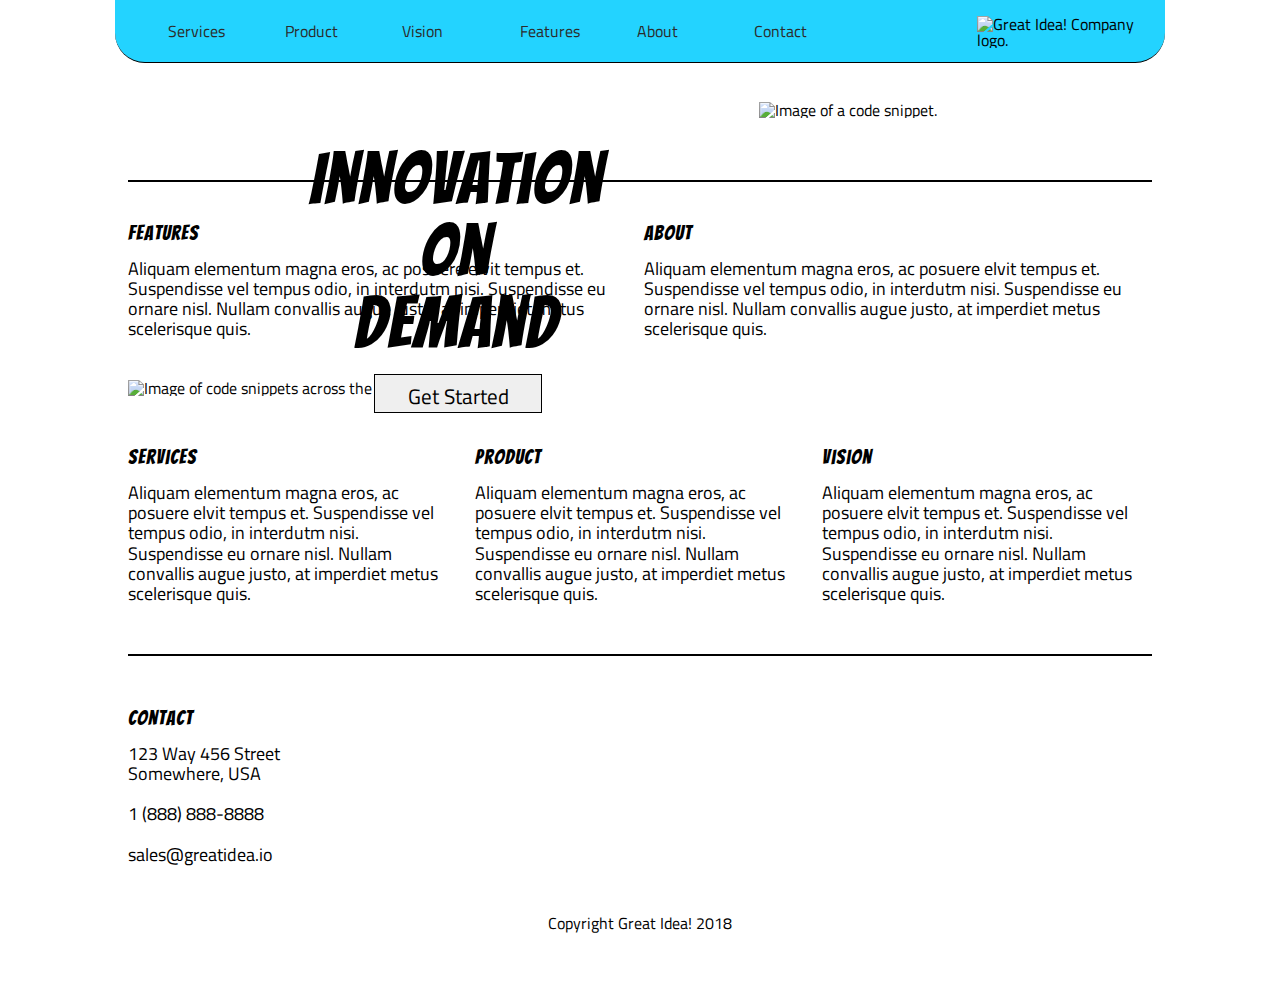
==== great-idea/index.html @ a69fb468 "Copied the code from yesterday into the html and css files and linked the services.html to index.htm" ====
<!doctype html>

<html lang="en">
<head>
  <meta charset="utf-8">

  <title>Great Idea!</title>

  <link href="https://fonts.googleapis.com/css?family=Bangers|Titillium+Web" rel="stylesheet">
  <link rel="stylesheet" href="css/normalize.css">
  <link rel="stylesheet" href="css/index.css">

  <!--[if lt IE 9]>
    <script src="https://cdnjs.cloudflare.com/ajax/libs/html5shiv/3.7.3/html5shiv.js"></script>
  <![endif]-->
</head>

  <body>
    <!-- Copy and paste your HTML from the first UI project here -->

      <!-- this is for the nav -->
    <div class='navbar'>   
      <div class='nav'>
        <nav>
          <a href='services.html'>Services</a>
          <a href='#product'>Product</a>
          <a href='#vision'>Vision</a>
          <a href='#features'>Features</a>
          <a href='#about'>About</a>
          <a href='#contact'>Contact</a>
        </nav>
        <div class='img'>
          <img class="logo" src="img/logo.png" alt="Great Idea! Company logo.">
        </div>
      </div>
    </div>

<!-- this is for the header -->
    <header>
      <div class='header'>
        <div class='header-text'>
          <h1>
            Innovation <br>
            On <br>
            Demand
          </h1>

          <button>
            <p>Get Started</p>
          </button>
        </div>
        <div class='header-img'>
          <img src="img/header-img.png" alt="Image of a code snippet.">
        </div>
      </div>
    </header>

<!-- this is for the first line separating the page -->
    <div class='lines'>
      <hr>
    </div>

<!-- this is for the first content section -->
    <section class='top-content'>
      <div id='features'>
        <h2>Features</h2>
        <p> Aliquam elementum magna eros, ac posuere elvit tempus et. Suspendisse vel tempus odio, in interdutm nisi. Suspendisse eu ornare nisl. Nullam convallis augue justo, at imperdiet metus scelerisque quis. </p>
      </div>

      <div id='about'>
        <h2>About</h2>
        <p> Aliquam elementum magna eros, ac posuere elvit tempus et. Suspendisse vel tempus odio, in interdutm nisi. Suspendisse eu ornare nisl. Nullam convallis augue justo, at imperdiet metus scelerisque quis. </p>
      </div>
    </section>

<!-- this is for the image section -->
    <section class='middle-image'>
      <img class="middle-img" src="img/mid-page-accent.jpg" alt="Image of code snippets across the screen">
    </section>
 
<!-- this is for the second content section -->
    <section class='more-content'>
      <div id='services'>
        <h2>Services</h2>
        <p> Aliquam elementum magna eros, ac posuere elvit tempus et. Suspendisse vel tempus odio, in interdutm nisi. Suspendisse eu ornare nisl. Nullam convallis augue justo, at imperdiet metus scelerisque quis. </p>
      </div>
    
      <div id='product'>
        <h2>Product</h2>
        <p> Aliquam elementum magna eros, ac posuere elvit tempus et. Suspendisse vel tempus odio, in interdutm nisi. Suspendisse eu ornare nisl. Nullam convallis augue justo, at imperdiet metus scelerisque quis. </p>
      </div>
    
      <div id='vision'>
        <h2>Vision</h2>
        <p> Aliquam elementum magna eros, ac posuere elvit tempus et. Suspendisse vel tempus odio, in interdutm nisi. Suspendisse eu ornare nisl. Nullam convallis augue justo, at imperdiet metus scelerisque quis. </p>
      </div>
    </section>

<!-- this is for the second line separating the page -->
    <div class='lines'>
      <hr>
    </div>
  
<!-- this is for the contact section -->
    <section id='contact'>
      <h2>Contact</h2>
      <p>
        123 Way 456 Street <br>
        Somewhere, USA <br>
        <br>
        1 (888) 888-8888 <br>
        <br>
        sales@greatidea.io
      </p>
    </section>
  
<!-- this is for the footer -->
    <footer>
      <p>Copyright Great Idea! 2018</p>
    </footer>
    
  </body>
</html>
---- great-idea/css/index.css ----
/* http://meyerweb.com/eric/tools/css/reset/ 
   v2.0 | 20110126
   License: none (public domain)
*/

html, body, div, span, applet, object, iframe,
h1, h2, h3, h4, h5, h6, p, blockquote, pre,
a, abbr, acronym, address, big, cite, code,
del, dfn, em, img, ins, kbd, q, s, samp,
small, strike, strong, sub, sup, tt, var,
b, u, i, center,
dl, dt, dd, ol, ul, li,
fieldset, form, label, legend,
table, caption, tbody, tfoot, thead, tr, th, td,
article, aside, canvas, details, embed, 
figure, figcaption, footer, header, hgroup, 
menu, nav, output, ruby, section, summary,
time, mark, audio, video {
	margin: 0;
	padding: 0;
	border: 0;
	font-size: 100%;
	font: inherit;
	vertical-align: baseline;
}
/* HTML5 display-role reset for older browsers */
article, aside, details, figcaption, figure, 
footer, header, hgroup, menu, nav, section {
	display: block;
}
body {
	line-height: 1;
}
ol, ul {
	list-style: none;
}
blockquote, q {
	quotes: none;
}
blockquote:before, blockquote:after,
q:before, q:after {
	content: '';
	content: none;
}
table {
	border-collapse: collapse;
	border-spacing: 0;
}

/* Set every element's box-sizing to border-box */
* {
    box-sizing: border-box;
}

html, body {
    height: 100%;
    font-family: 'Titillium Web', sans-serif;
}

h1, h2, h3, h4, h5 {
    font-family: 'Bangers', cursive;
    letter-spacing: 1px;
    margin-bottom: 15px;
}

/* Copy and paste your work from yesterday here and start to refactor into flexbox */

/*----------------- UNIVERSAL ----------------------*/

body {
	margin: 0 10%
}

h2 {
	font-size: 125%;
}

p {
	font-size: 115%;
	line-height: 1.1;
}

/*----------------- MAIN NAV ----------------------*/
.navbar {
	overflow: hidden;
	background-color: #23d3ff;
	position: fixed;
	top: 0;
	width: 82%;
	height: 7%;
	border-bottom: 1px solid black;
	border-bottom-left-radius: 30px;
	border-bottom-right-radius: 30px;
	z-index: 1;
	margin-left: -1%;
}

.nav {
	margin: .5% 0 0 4%;
	padding: 1%;
	position: relative;
}

nav {
	display: inline-block;
	width: 75%;
	position: absolute;
	margin: .7% 0 0 0;
}

nav a {
	color: rgb(43, 43, 43);
	text-decoration: none;
	width: 15%;
	display: inline-block;
}

nav a:hover {
	color: rgb(255, 255, 255);
}

.logo {
	width: 17%;
	margin: 0 0 5% 82%; 
}

/*---------------------- HEADER ----------------------*/

header {
	margin: 10% 0 0 0;
}

.header {
	position: relative;
	width: 80%;
}

header div {
	display: inline-block;
	width: 40%;
}

header h1 {
	text-align: center;
	font-size: 450%;
}

header button {
	display: inline-block;
	text-align: center;
	font-size: 115%;
	border: 1px solid black;
	padding: 3% 10% 1%;
	margin-left: 25%;
}

.header-text {
	margin: 5% 14% 5% 20%;
	position: absolute;
}

.header-img {
	margin: 0 0 5% 77%;
}

/*---------------------- LINES ----------------------*/

.lines {
	margin: 2% 0;
}

.lines hr{
	color: black;
	border: .5px solid black;
}


/*---------------------- TOP-CONTENT ----------------------*/

.top-content {
	margin: 4% 0;
}

.top-content div {
	display: inline-block;
	width: 49%;
}

#features {
	margin-right: 1%;
}

/*---------------------- MIDDLE IMAGE ----------------------*/

.middle-image {
	margin: 0 0 2%;
}

.middle-image img {
	width: 100%;
}

/*---------------------- MORE-CONTENT ----------------------*/

.more-content {
	margin: 5% 0;
}

.more-content div {
	display: inline-block;
	width: 32%;
}

#services {
	margin-right: 1.5%;
}

#product {
	margin-right: 1.5%;
}


/*---------------------- CONTACT ----------------------*/

#contact {
	margin: 5% 0;
}

/*---------------------- FOOTER ----------------------*/

footer {
	margin: 0 0 10%;
}
footer p {
	text-align: center;
	font-size: 100%;
}
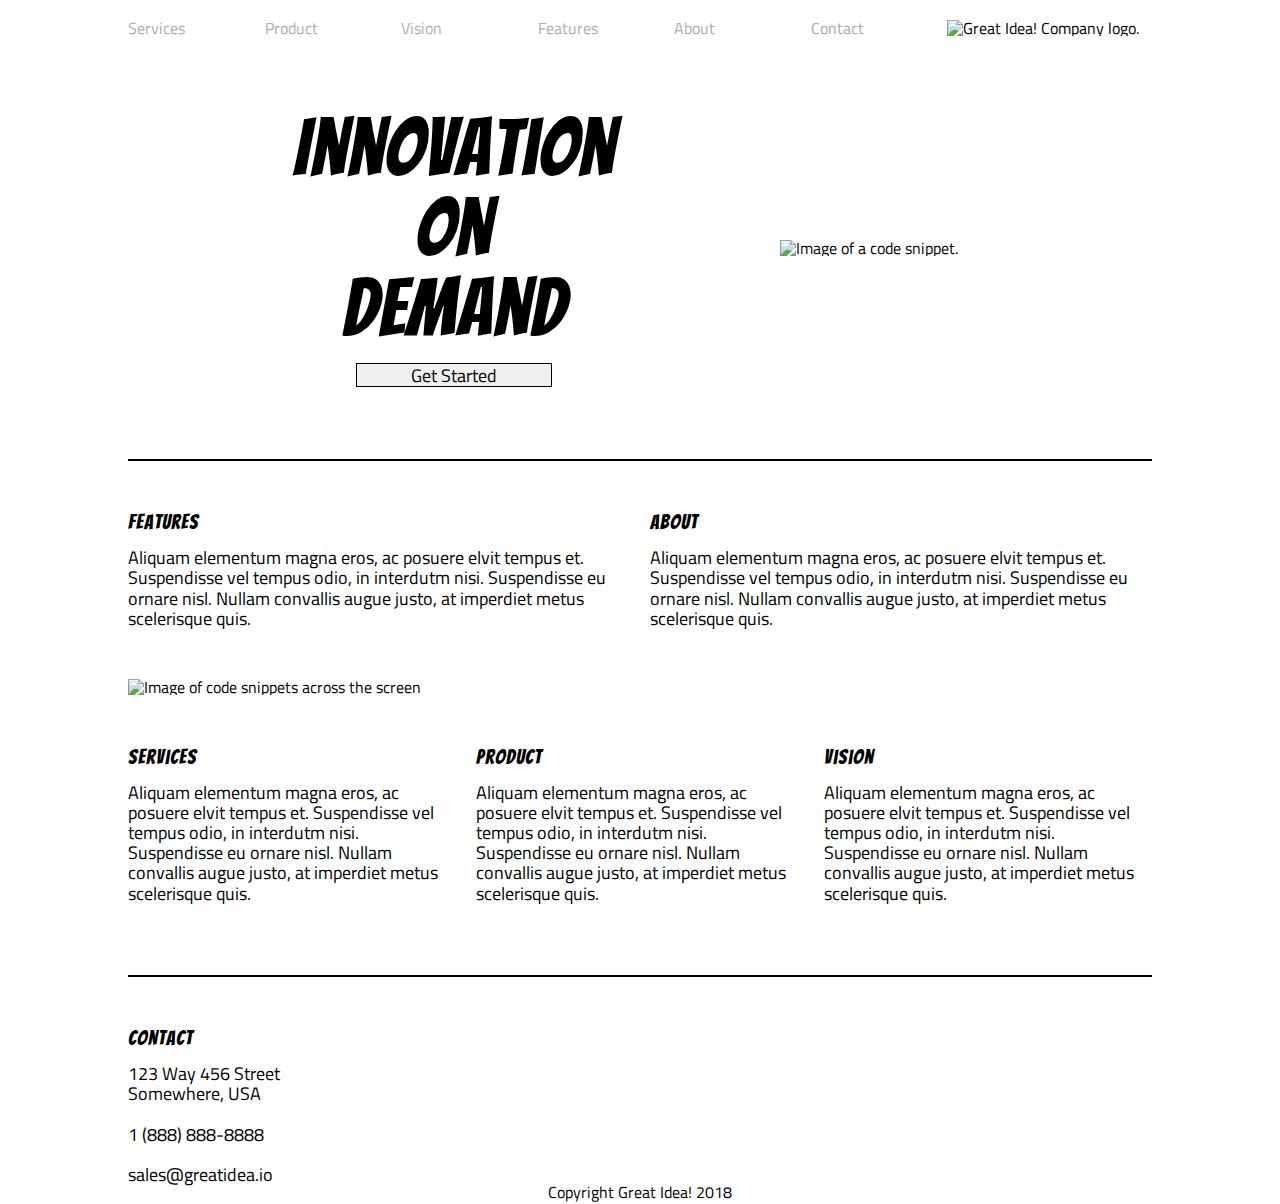
==== commit 40a2a922: "Took out the box-model and added flexbox to index.html" ====
--- a/great-idea/index.html
+++ b/great-idea/index.html
@@ -37,22 +37,21 @@
 
 <!-- this is for the header -->
     <header>
-      <div class='header'>
         <div class='header-text'>
           <h1>
             Innovation <br>
             On <br>
             Demand
           </h1>
-
-          <button>
-            <p>Get Started</p>
-          </button>
+          <div class="button">
+            <button>
+              <p>Get Started</p>
+            </button>
+          </div>
         </div>
         <div class='header-img'>
           <img src="img/header-img.png" alt="Image of a code snippet.">
         </div>
-      </div>
     </header>
 
 <!-- this is for the first line separating the page -->
--- a/great-idea/css/index.css
+++ b/great-idea/css/index.css
@@ -49,7 +49,8 @@
 
 /* Set every element's box-sizing to border-box */
 * {
-    box-sizing: border-box;
+	box-sizing: border-box;
+	
 }
 
 html, body {
@@ -66,9 +67,12 @@
 /* Copy and paste your work from yesterday here and start to refactor into flexbox */
 
 /*----------------- UNIVERSAL ----------------------*/
+* {
+	/* border: 1px solid black; */
+}
 
 body {
-	margin: 0 10%
+	margin: 0 10%;
 }
 
 h2 {
@@ -81,92 +85,88 @@
 }
 
 /*----------------- MAIN NAV ----------------------*/
-.navbar {
+/* this is for a fixed nav bar */
+/* .navbar {
 	overflow: hidden;
 	background-color: #23d3ff;
 	position: fixed;
 	top: 0;
-	width: 82%;
+	width: 82%;S
 	height: 7%;
 	border-bottom: 1px solid black;
 	border-bottom-left-radius: 30px;
 	border-bottom-right-radius: 30px;
 	z-index: 1;
 	margin-left: -1%;
-}
+} */
 
 .nav {
-	margin: .5% 0 0 4%;
-	padding: 1%;
-	position: relative;
+	display: flex;
+	margin: 2% 0 7%;
 }
 
 nav {
-	display: inline-block;
-	width: 75%;
-	position: absolute;
-	margin: .7% 0 0 0;
+	width: 80%;
+	display: flex;
+	justify-content: space-evenly;
+	align-items: center;
 }
 
 nav a {
-	color: rgb(43, 43, 43);
+	color: rgb(172, 172, 172);
 	text-decoration: none;
-	width: 15%;
-	display: inline-block;
+	width: 20%;
 }
 
 nav a:hover {
-	color: rgb(255, 255, 255);
+	color: rgb(34, 34, 34);
 }
 
 .logo {
-	width: 17%;
-	margin: 0 0 5% 82%; 
+	width: 100%;
 }
 
 /*---------------------- HEADER ----------------------*/
 
 header {
-	margin: 10% 0 0 0;
-}
-
-.header {
-	position: relative;
-	width: 80%;
-}
+	width: 100%;
+	display: flex;
+	justify-content: flex-end;
+	align-items: center;
+}
+
 
 header div {
-	display: inline-block;
 	width: 40%;
+}
+
+.header-text {
+	width: 70%;
+    display: flex;
+    flex-direction: column;
+    justify-content: center;
 }
 
 header h1 {
 	text-align: center;
-	font-size: 450%;
+	font-size: 500%;
 }
 
 header button {
-	display: inline-block;
-	text-align: center;
-	font-size: 115%;
+	font-size: 100%;
 	border: 1px solid black;
-	padding: 3% 10% 1%;
-	margin-left: 25%;
-}
-
-.header-text {
-	margin: 5% 14% 5% 20%;
-	position: absolute;
-}
-
-.header-img {
-	margin: 0 0 5% 77%;
-}
-
+	width: 30%;
+}
+
+.button {
+	display: flex;
+	justify-content: center;
+	width: 100%;
+}
 /*---------------------- LINES ----------------------*/
 
 .lines {
-	margin: 2% 0;
+	margin: 7% 0 5%;
 }
 
 .lines hr{
@@ -178,58 +178,43 @@
 /*---------------------- TOP-CONTENT ----------------------*/
 
 .top-content {
-	margin: 4% 0;
+	display: flex;
+	justify-content: space-between;
 }
 
 .top-content div {
-	display: inline-block;
 	width: 49%;
 }
 
-#features {
-	margin-right: 1%;
-}
+
 
 /*---------------------- MIDDLE IMAGE ----------------------*/
 
-.middle-image {
-	margin: 0 0 2%;
-}
-
 .middle-image img {
 	width: 100%;
+	margin: 5% 0;
 }
 
 /*---------------------- MORE-CONTENT ----------------------*/
 
 .more-content {
-	margin: 5% 0;
+	display: flex;
+	justify-content: space-between;
 }
 
 .more-content div {
-	display: inline-block;
+	
 	width: 32%;
 }
 
-#services {
-	margin-right: 1.5%;
-}
-
-#product {
-	margin-right: 1.5%;
-}
-
 
 /*---------------------- CONTACT ----------------------*/
 
-#contact {
-	margin: 5% 0;
-}
 
 /*---------------------- FOOTER ----------------------*/
 
 footer {
-	margin: 0 0 10%;
+	
 }
 footer p {
 	text-align: center;
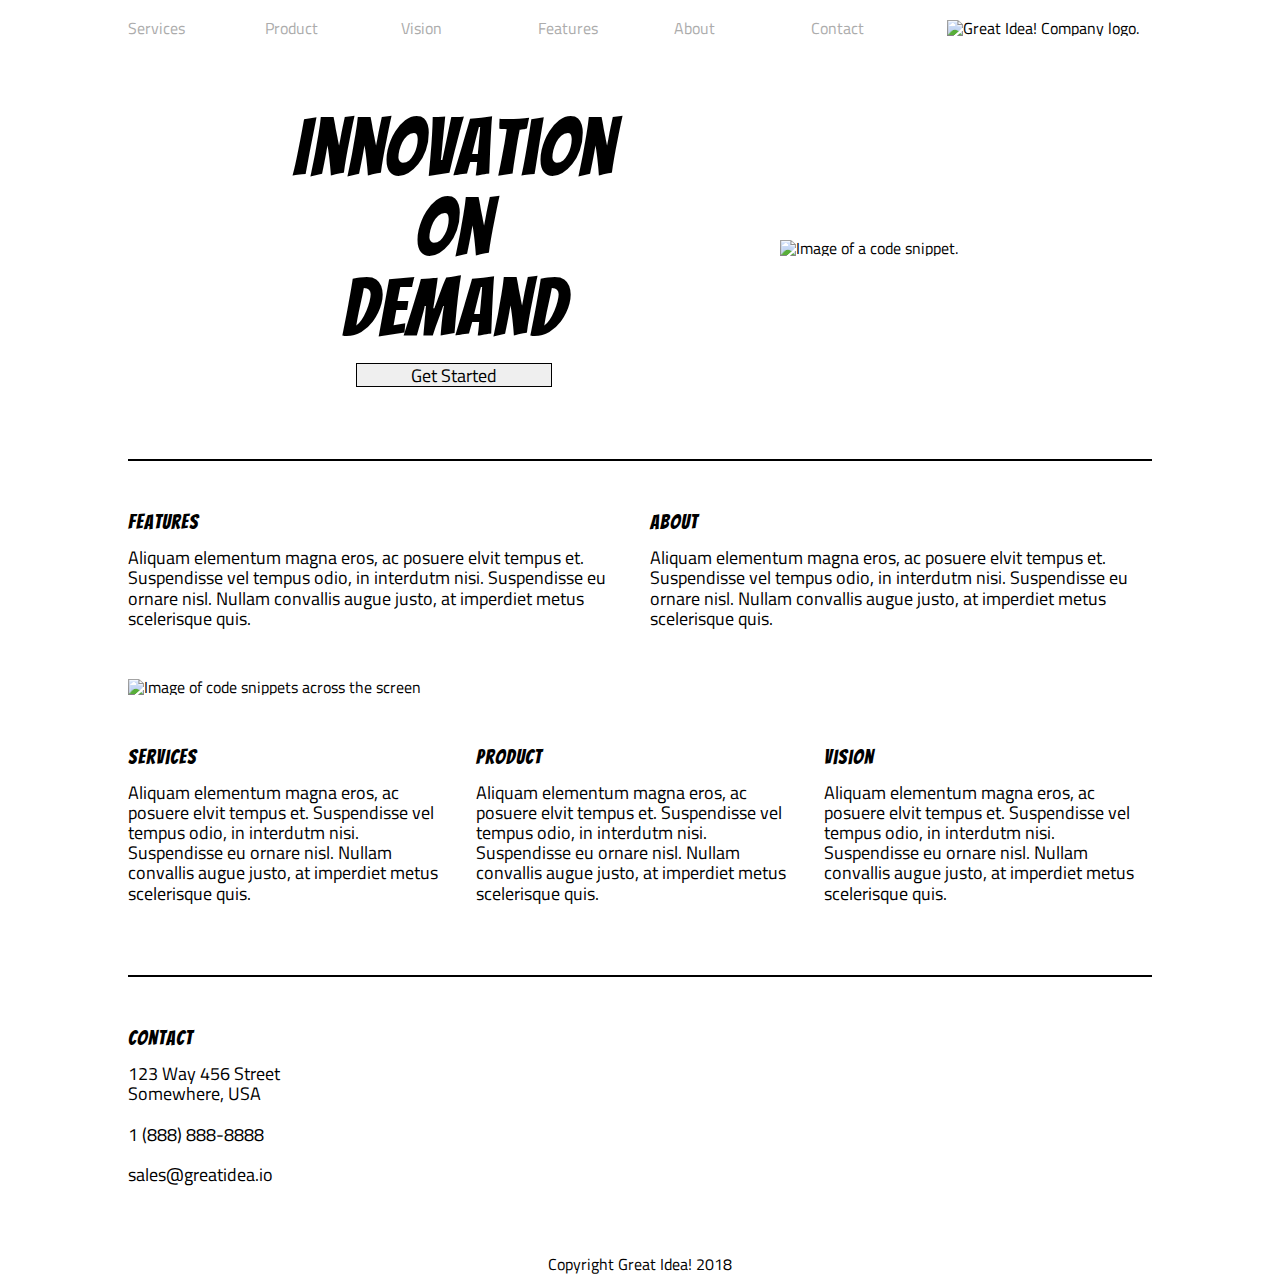
==== commit 88411b5e: "stuck on the services page. seperated the css for now, will merge back together once it works." ====
--- a/great-idea/index.html
+++ b/great-idea/index.html
@@ -38,7 +38,7 @@
 <!-- this is for the header -->
     <header>
         <div class='header-text'>
-          <h1>
+          <h1 class="index-h1">
             Innovation <br>
             On <br>
             Demand
@@ -114,7 +114,7 @@
     </section>
   
 <!-- this is for the footer -->
-    <footer>
+    <footer class="index-footer">
       <p>Copyright Great Idea! 2018</p>
     </footer>
     
--- a/great-idea/css/index.css
+++ b/great-idea/css/index.css
@@ -67,9 +67,11 @@
 /* Copy and paste your work from yesterday here and start to refactor into flexbox */
 
 /*----------------- UNIVERSAL ----------------------*/
+/* Only used to see boxes while designing. 
 * {
-	/* border: 1px solid black; */
-}
+	border: 1px solid black; 
+}
+*/
 
 body {
 	margin: 0 10%;
@@ -84,8 +86,12 @@
 	line-height: 1.1;
 }
 
-/*----------------- MAIN NAV ----------------------*/
-/* this is for a fixed nav bar */
+/*------------------------------------------------------------*/
+/*---------------------- INDEX.HTML CSS ----------------------*/
+/*------------------------------------------------------------*/
+
+/*----------------- NAV ----------------------*/
+/* this is for a fixed position nav bar */
 /* .navbar {
 	overflow: hidden;
 	background-color: #23d3ff;
@@ -101,12 +107,14 @@
 } */
 
 .nav {
+	/* for the nav bar and the logo */
 	display: flex;
 	margin: 2% 0 7%;
 }
 
 nav {
 	width: 80%;
+	/* for the nav a elements individually */
 	display: flex;
 	justify-content: space-evenly;
 	align-items: center;
@@ -130,18 +138,19 @@
 
 header {
 	width: 100%;
+	/* for both the text and the img */
 	display: flex;
 	justify-content: flex-end;
 	align-items: center;
 }
 
-
 header div {
 	width: 40%;
 }
 
 .header-text {
 	width: 70%;
+	/* for the text and the button, to get them into a column */
     display: flex;
     flex-direction: column;
     justify-content: center;
@@ -150,6 +159,13 @@
 header h1 {
 	text-align: center;
 	font-size: 500%;
+}
+
+.button {
+	/* to get the button to be sized and positioned correctly */
+	display: flex;
+	justify-content: center;
+	width: 100%;
 }
 
 header button {
@@ -158,11 +174,6 @@
 	width: 30%;
 }
 
-.button {
-	display: flex;
-	justify-content: center;
-	width: 100%;
-}
 /*---------------------- LINES ----------------------*/
 
 .lines {
@@ -174,10 +185,10 @@
 	border: .5px solid black;
 }
 
-
 /*---------------------- TOP-CONTENT ----------------------*/
 
 .top-content {
+	/* put them in a row and some spacing between (so easy to do this today) */
 	display: flex;
 	justify-content: space-between;
 }
@@ -186,8 +197,6 @@
 	width: 49%;
 }
 
-
-
 /*---------------------- MIDDLE IMAGE ----------------------*/
 
 .middle-image img {
@@ -198,25 +207,59 @@
 /*---------------------- MORE-CONTENT ----------------------*/
 
 .more-content {
+	/* all three in a row and space between */
 	display: flex;
 	justify-content: space-between;
 }
 
 .more-content div {
-	
 	width: 32%;
 }
 
-
 /*---------------------- CONTACT ----------------------*/
-
+/* no longer needed due to flex-box */
 
 /*---------------------- FOOTER ----------------------*/
 
-footer {
-	
-}
-footer p {
+.index-footer p {
 	text-align: center;
 	font-size: 100%;
-}+	margin: 7% 0 13%;
+}
+
+/*----------------------------------------------------------*/
+/*---------------------- SERVICES CSS ----------------------*/
+/*----------------------------------------------------------*/
+
+/*----------------- NAV ----------------------*/
+
+
+.nav {
+	/* for the nav bar and the logo */
+	display: flex;
+	margin: 2% 0 7%;
+}
+
+nav {
+	width: 80%;
+	/* for the nav a elements individually */
+	display: flex;
+	justify-content: space-evenly;
+	align-items: center;
+}
+
+nav a {
+	color: rgb(172, 172, 172);
+	text-decoration: none;
+	width: 20%;
+}
+
+nav a:hover {
+	color: rgb(34, 34, 34);
+}
+
+.logo {
+	width: 100%;
+}
+
+/*---------------------- BANNER IMG ----------------------*/
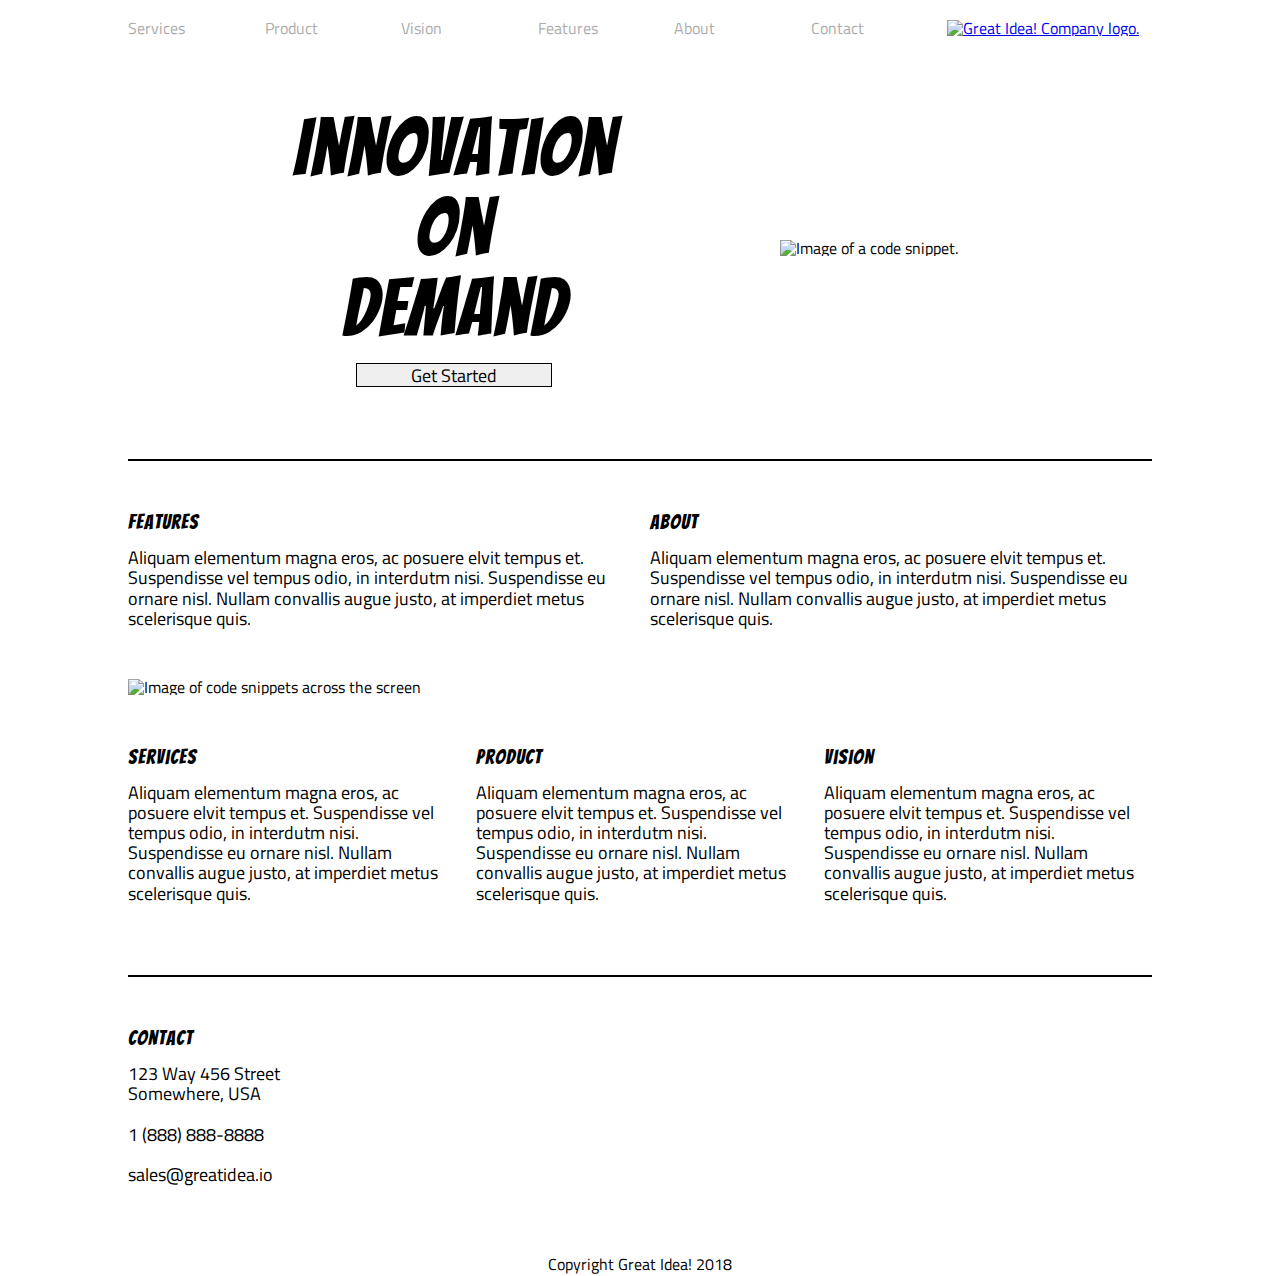
==== commit 75152ee7: "added a home button to get back to index.html by clicking the logo." ====
--- a/great-idea/index.html
+++ b/great-idea/index.html
@@ -30,7 +30,7 @@
           <a href='#contact'>Contact</a>
         </nav>
         <div class='img'>
-          <img class="logo" src="img/logo.png" alt="Great Idea! Company logo.">
+          <a href='index.html'> <img class="logo" src="img/logo.png" alt="Great Idea! Company logo."> </a>
         </div>
       </div>
     </div>
@@ -55,7 +55,7 @@
     </header>
 
 <!-- this is for the first line separating the page -->
-    <div class='lines'>
+    <div class='line'>
       <hr>
     </div>
 
@@ -96,7 +96,7 @@
     </section>
 
 <!-- this is for the second line separating the page -->
-    <div class='lines'>
+    <div class='line'>
       <hr>
     </div>
   
--- a/great-idea/css/index.css
+++ b/great-idea/css/index.css
@@ -176,11 +176,11 @@
 
 /*---------------------- LINES ----------------------*/
 
-.lines {
+.line {
 	margin: 7% 0 5%;
 }
 
-.lines hr{
+.line hr{
 	color: black;
 	border: .5px solid black;
 }
@@ -233,33 +233,121 @@
 
 /*----------------- NAV ----------------------*/
 
-
-.nav {
+.nav-services {
 	/* for the nav bar and the logo */
 	display: flex;
-	margin: 2% 0 7%;
-}
-
-nav {
-	width: 80%;
-	/* for the nav a elements individually */
-	display: flex;
-	justify-content: space-evenly;
-	align-items: center;
-}
-
-nav a {
-	color: rgb(172, 172, 172);
-	text-decoration: none;
+	margin: 2% 0 1%;
+}
+
+.img-services {
 	width: 20%;
 }
 
-nav a:hover {
-	color: rgb(34, 34, 34);
-}
-
-.logo {
+.logo-services {
 	width: 100%;
 }
 
 /*---------------------- BANNER IMG ----------------------*/
+
+.banner-img img {
+	width: 100%;
+	margin: 2% 0 4%;
+}
+/*---------------------- HEADER ----------------------*/
+.services-header {
+	display: flex;
+	flex-direction: column;
+	align-items: flex-start;
+}
+
+#services-h1 h1 {
+	text-align: left;
+	font-size: 250%;
+	
+}
+
+/*---------------------- LINES ----------------------*/
+
+.lines {
+	margin: 5% 0 4%;
+}
+
+.lines2 {
+	margin: -2% 0 4%;
+}
+
+.lines hr{
+	color: black;
+	border: .5px solid black;
+}
+
+.lines2 hr{
+	color: black;
+	border: 1px solid black;
+}
+
+/*---------------------- SIX BOX SECTION ----------------------*/
+
+.six-boxes {
+	display: flex;
+	justify-content: space-between;
+}
+.columns {
+	width: 48%;
+}
+
+.box {
+    border: 1px solid black;
+    padding: 5%;
+	background-color: rgb(230, 230, 230);
+	margin-bottom: 10%;
+}
+
+.box p{
+	margin: 3% 0 5%;
+}
+
+.box button {
+	padding: 2% 12%;
+	border: 1px solid black;
+	border-radius: 5px;
+	background-color: rgb(255, 255, 255);
+}
+
+.box button p {
+	font-size: 80%;
+}
+
+/*---------------------- BOTTOM CONTENT ----------------------*/
+
+.bottom-content {
+	display: flex;
+	justify-content: space-between;
+}
+
+.bottom-content div {
+	width: 48%;
+}
+
+.second-img {
+	display: flex;
+	justify-content: flex-end;
+}
+
+.second-img img {
+ width: 100%;
+}
+
+.bottom-content ul {
+	list-style-type: square;
+	padding: 4% 4% 0;
+	line-height: 1.7;
+	font-size: 110%;
+}
+
+/*---------------------- FOOTER ----------------------*/
+footer p {
+	font-size: 100%;
+	text-align: center;
+	margin: 10% 0 2%;
+}